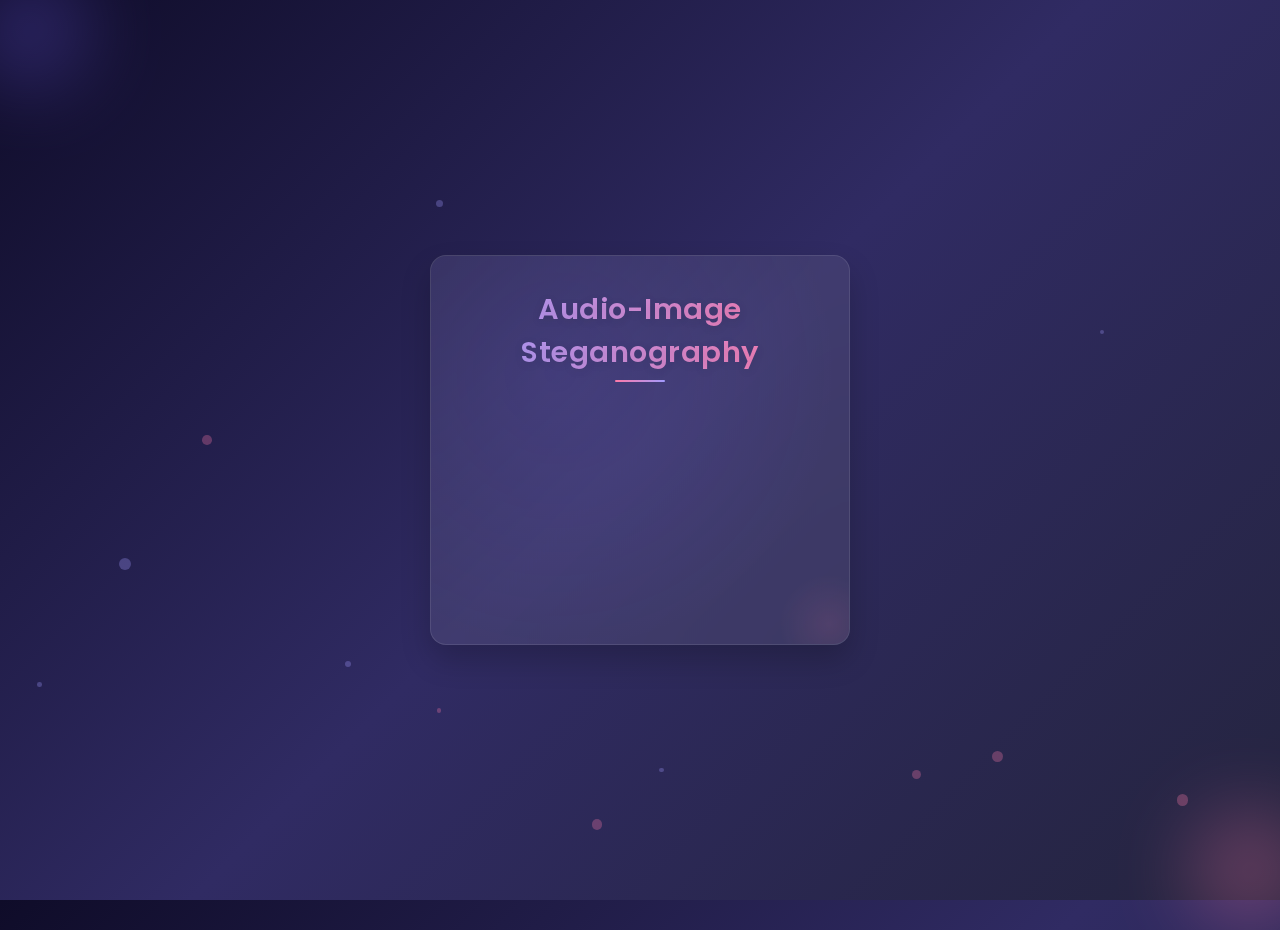
==== index.html @ 3b8a3462 "cryptic sound prototype_1" ====
<!DOCTYPE html>
<html lang="en">
<head>
    <meta charset="UTF-8">
    <meta name="viewport" content="width=device-width, initial-scale=1.0, maximum-scale=1.0, user-scalable=no">
    <title>Audio-Image Steganography</title>
    <link href="https://fonts.googleapis.com/css2?family=Poppins:wght@300;400;500;600;700&display=swap" rel="stylesheet">
    <style>
        :root {
            --primary: #6c5ce7;
            --secondary: #a29bfe;
            --accent: #fd79a8;
            --dark: #2d3436;
            --light: #f5f6fa;
            --success: #00b894;
            --warning: #fdcb6e;
            --danger: #d63031;
        }

        * {
            margin: 0;
            padding: 0;
            box-sizing: border-box;
            font-family: 'Poppins', sans-serif;
            -webkit-tap-highlight-color: transparent;
        }

        body {
            background: linear-gradient(135deg, #0f0c29, #302b63, #24243e);
            min-height: 100vh;
            display: flex;
            justify-content: center;
            align-items: center;
            color: var(--light);
            overflow-x: hidden;
            padding: 20px;
        }

        .particle {
            position: absolute;
            border-radius: 50%;
            background: rgba(255, 255, 255, 0.3);
            pointer-events: none;
        }

        .container {
            position: relative;
            text-align: center;
            padding: 2rem 1.5rem;
            background: rgba(255, 255, 255, 0.08);
            backdrop-filter: blur(12px);
            -webkit-backdrop-filter: blur(12px);
            border-radius: 16px;
            box-shadow: 0 15px 30px rgba(0, 0, 0, 0.2);
            width: 100%;
            max-width: 420px;
            border: 1px solid rgba(255, 255, 255, 0.1);
            overflow: hidden;
            z-index: 10;
            transform-style: preserve-3d;
            transition: transform 0.5s ease;
        }

        .container::before {
            content: '';
            position: absolute;
            top: 0;
            left: 0;
            width: 100%;
            height: 100%;
            background: radial-gradient(circle at 30% 30%, rgba(108, 92, 231, 0.15), transparent 70%);
            z-index: -1;
        }

        .container::after {
            content: '';
            position: absolute;
            bottom: -30px;
            right: -30px;
            width: 100px;
            height: 100px;
            background: radial-gradient(circle, rgba(253, 121, 168, 0.1), transparent 70%);
            z-index: -1;
        }

        h1 {
            margin-bottom: 1.8rem;
            font-weight: 600;
            font-size: 1.8rem;
            letter-spacing: 0.5px;
            background: linear-gradient(90deg, var(--secondary), var(--accent));
            -webkit-background-clip: text;
            background-clip: text;
            color: transparent;
            text-shadow: 0 2px 10px rgba(0, 0, 0, 0.1);
            position: relative;
            display: inline-block;
        }

        h1::after {
            content: '';
            position: absolute;
            bottom: -8px;
            left: 50%;
            transform: translateX(-50%);
            width: 50px;
            height: 2px;
            background: linear-gradient(90deg, var(--accent), var(--secondary));
            border-radius: 2px;
        }

        .btn-group {
            display: flex;
            flex-direction: column;
            gap: 1rem;
            margin-top: 1.5rem;
        }

        .btn {
            position: relative;
            display: flex;
            align-items: center;
            justify-content: center;
            width: 100%;
            padding: 14px 20px;
            margin: 0;
            border: none;
            border-radius: 10px;
            background: rgba(255, 255, 255, 0.1);
            color: white;
            font-size: 0.95rem;
            font-weight: 500;
            cursor: pointer;
            transition: all 0.3s cubic-bezier(0.175, 0.885, 0.32, 1.275);
            overflow: hidden;
            box-shadow: 0 4px 10px rgba(0, 0, 0, 0.1);
            z-index: 1;
        }

        .btn::before {
            content: '';
            position: absolute;
            top: 0;
            left: 0;
            width: 100%;
            height: 100%;
            background: linear-gradient(45deg, var(--primary), var(--accent));
            z-index: -1;
            opacity: 0;
            transition: opacity 0.3s ease;
        }

        .btn:hover {
            transform: translateY(-2px);
            box-shadow: 0 6px 15px rgba(108, 92, 231, 0.3);
        }

        .btn:active {
            transform: translateY(1px) scale(0.98);
        }

        .btn i {
            margin-right: 8px;
            font-size: 1rem;
        }

        .btn-1::before {
            background: linear-gradient(45deg, var(--primary), var(--secondary));
        }

        .btn-2::before {
            background: linear-gradient(45deg, #0984e3, #74b9ff);
        }

        .btn-3::before {
            background: linear-gradient(45deg, var(--danger), #ff7675);
        }

        .glow {
            position: absolute;
            width: 120px;
            height: 120px;
            border-radius: 50%;
            filter: blur(40px);
            opacity: 0.3;
            z-index: -1;
        }

        .glow-1 {
            background: var(--primary);
            top: -30px;
            left: -30px;
            animation: float 8s ease-in-out infinite;
        }

        .glow-2 {
            background: var(--accent);
            bottom: -30px;
            right: -30px;
            animation: float 10s ease-in-out infinite reverse;
        }

        @keyframes float {
            0%, 100% {
                transform: translate(0, 0);
            }
            50% {
                transform: translate(10px, 10px);
            }
        }

        @keyframes fadeIn {
            from {
                opacity: 0;
                transform: translateY(15px);
            }
            to {
                opacity: 1;
                transform: translateY(0);
            }
        }

        .container {
            animation: fadeIn 0.6s ease-out forwards;
        }

        .btn {
            opacity: 0;
            transform: translateY(15px);
        }

        .btn:nth-child(1) {
            animation: fadeIn 0.5s ease-out 0.2s forwards;
        }

        .btn:nth-child(2) {
            animation: fadeIn 0.5s ease-out 0.3s forwards;
        }

        .btn:nth-child(3) {
            animation: fadeIn 0.5s ease-out 0.4s forwards;
        }

        /* Mobile-specific optimizations */
        @media (max-width: 480px) {
            body {
                padding: 15px;
                align-items: center;
                padding-top: 30px;
            }
            
            .container {
                padding: 1.5rem 1.2rem;
                border-radius: 14px;
            }
            
            h1 {
                font-size: 1.6rem;
                margin-bottom: 1.5rem;
            }
            
            .btn {
                padding: 12px 16px;
                font-size: 0.9rem;
                border-radius: 8px;
            }
            
            .btn i {
                font-size: 0.9rem;
                margin-right: 6px;
            }
            
            .glow {
                width: 80px;
                height: 80px;
                filter: blur(30px);
            }
            
            .container::after {
                bottom: -20px;
                right: -20px;
                width: 80px;
                height: 80px;
            }
        }

        @media (max-width: 360px) {
            h1 {
                font-size: 1.4rem;
            }
            
            .btn {
                font-size: 0.85rem;
                padding: 10px 14px;
            }
        }

        /* Disable animations for users who prefer reduced motion */
        @media (prefers-reduced-motion: reduce) {
            * {
                animation: none !important;
                transition: none !important;
            }
            
            .container, .btn {
                opacity: 1;
                transform: none;
            }
        }
    </style>
    <link rel="stylesheet" href="https://cdnjs.cloudflare.com/ajax/libs/font-awesome/6.0.0-beta3/css/all.min.css">
</head>
<body>
    <div class="glow glow-1"></div>
    <div class="glow glow-2"></div>
    
    <div class="container">
        <h1>Audio-Image Steganography</h1>
        
        <div class="btn-group">
            <button class="btn btn-1" onclick="navigateTo('standard_enc_dec_nav.html')">
                <i class="fas fa-lock"></i> Standard Encode & Decode
            </button>
            <button class="btn btn-2" onclick="navigateTo('secret_pin_nav.html')">
                <i class="fas fa-key"></i> Secret Pin
            </button>
            <button class="btn btn-3" onclick="navigateTo('self_destruction_nav.html')">
                <i class="fas fa-bomb"></i> Self-Destruction
            </button>
        </div>
    </div>

    <script>
        function navigateTo(page) {
            // Add a nice transition before navigation
            document.querySelector('.container').style.transform = 'scale(0.95)';
            document.querySelector('.container').style.opacity = '0';
            setTimeout(() => {
                window.location.href = page;
            }, 200);
        }

        // Create floating particles (reduced quantity for mobile)
        function createParticles() {
            const colors = ['rgba(108, 92, 231, 0.3)', 'rgba(253, 121, 168, 0.3)', 'rgba(162, 155, 254, 0.3)'];
            const particleCount = window.innerWidth < 480 ? 8 : 12;
            
            for (let i = 0; i < particleCount; i++) {
                const particle = document.createElement('div');
                particle.classList.add('particle');
                
                const size = Math.random() * 8 + 4;
                const color = colors[Math.floor(Math.random() * colors.length)];
                
                particle.style.width = `${size}px`;
                particle.style.height = `${size}px`;
                particle.style.background = color;
                particle.style.left = `${Math.random() * 100}vw`;
                particle.style.top = `${Math.random() * 100}vh`;
                
                document.body.appendChild(particle);
                
                animateParticle(particle);
            }
        }

        function animateParticle(particle) {
            let x = parseFloat(particle.style.left);
            let y = parseFloat(particle.style.top);
            const xSpeed = (Math.random() - 0.5) * 0.3;
            const ySpeed = (Math.random() - 0.5) * 0.3;
            
            function move() {
                x += xSpeed;
                y += ySpeed;
                
                if (x > 100) x = 0;
                if (x < 0) x = 100;
                if (y > 100) y = 0;
                if (y < 0) y = 100;
                
                particle.style.left = `${x}vw`;
                particle.style.top = `${y}vh`;
                
                requestAnimationFrame(move);
            }
            
            move();
        }

        // Initialize particles (only if not on low-performance device)
        if (!navigator.connection || !navigator.connection.saveData) {
            window.addEventListener('load', createParticles);
        }

        // Better touch feedback for mobile
        document.querySelectorAll('.btn').forEach(btn => {
            btn.addEventListener('touchstart', () => {
                btn.style.transform = 'translateY(1px) scale(0.98)';
            });
            
            btn.addEventListener('touchend', () => {
                btn.style.transform = '';
            });
        });
    </script>
</body>
</html>
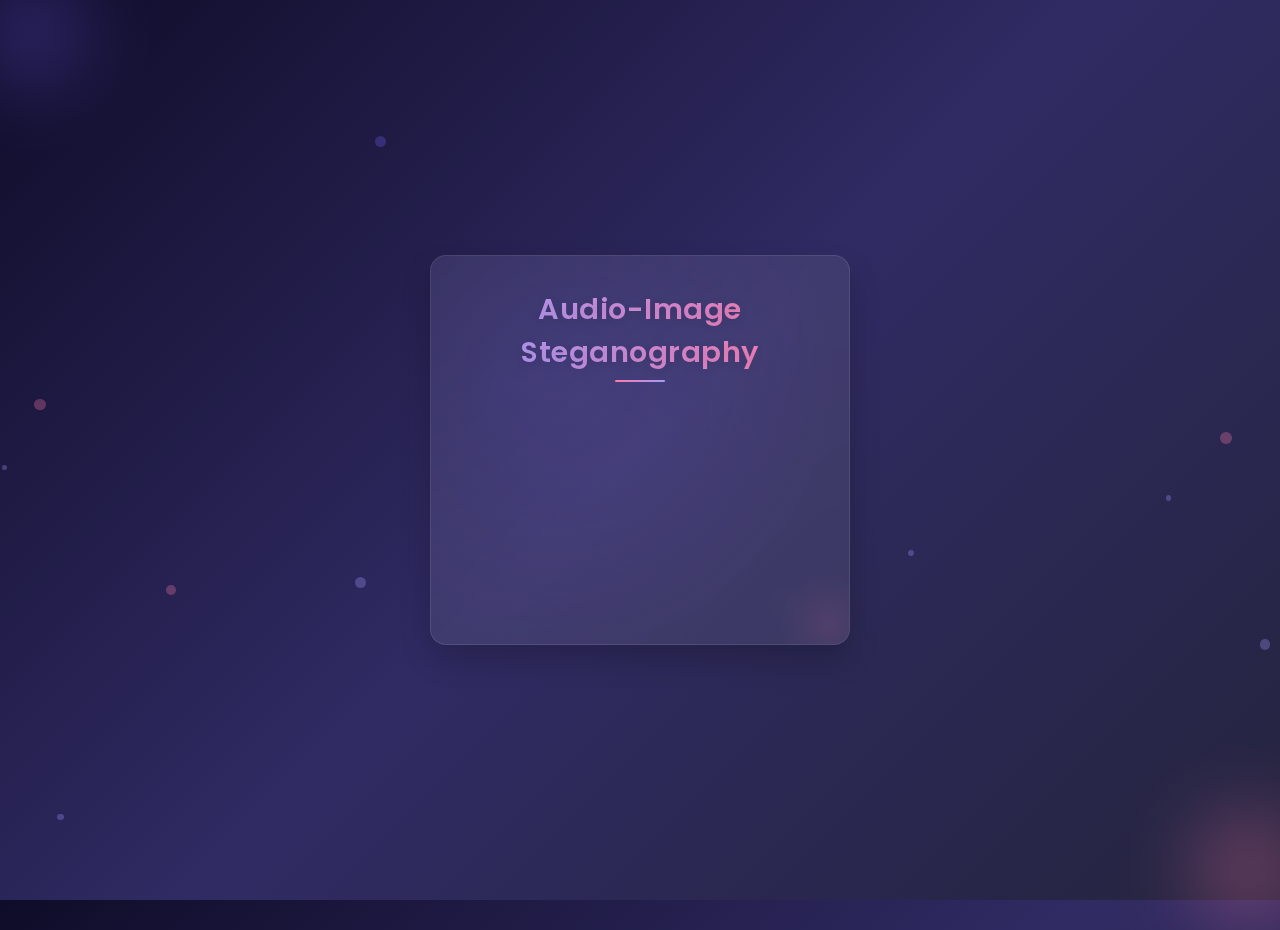
==== commit bb64db96: "cryptic sound prototype_1" ====
--- a/index.html
+++ b/index.html
@@ -33,6 +33,7 @@
             align-items: center;
             color: var(--light);
             overflow-x: hidden;
+            overflow-y: hidden;
             padding: 20px;
         }
 
@@ -405,4 +406,4 @@
         });
     </script>
 </body>
-</html>+</html>
